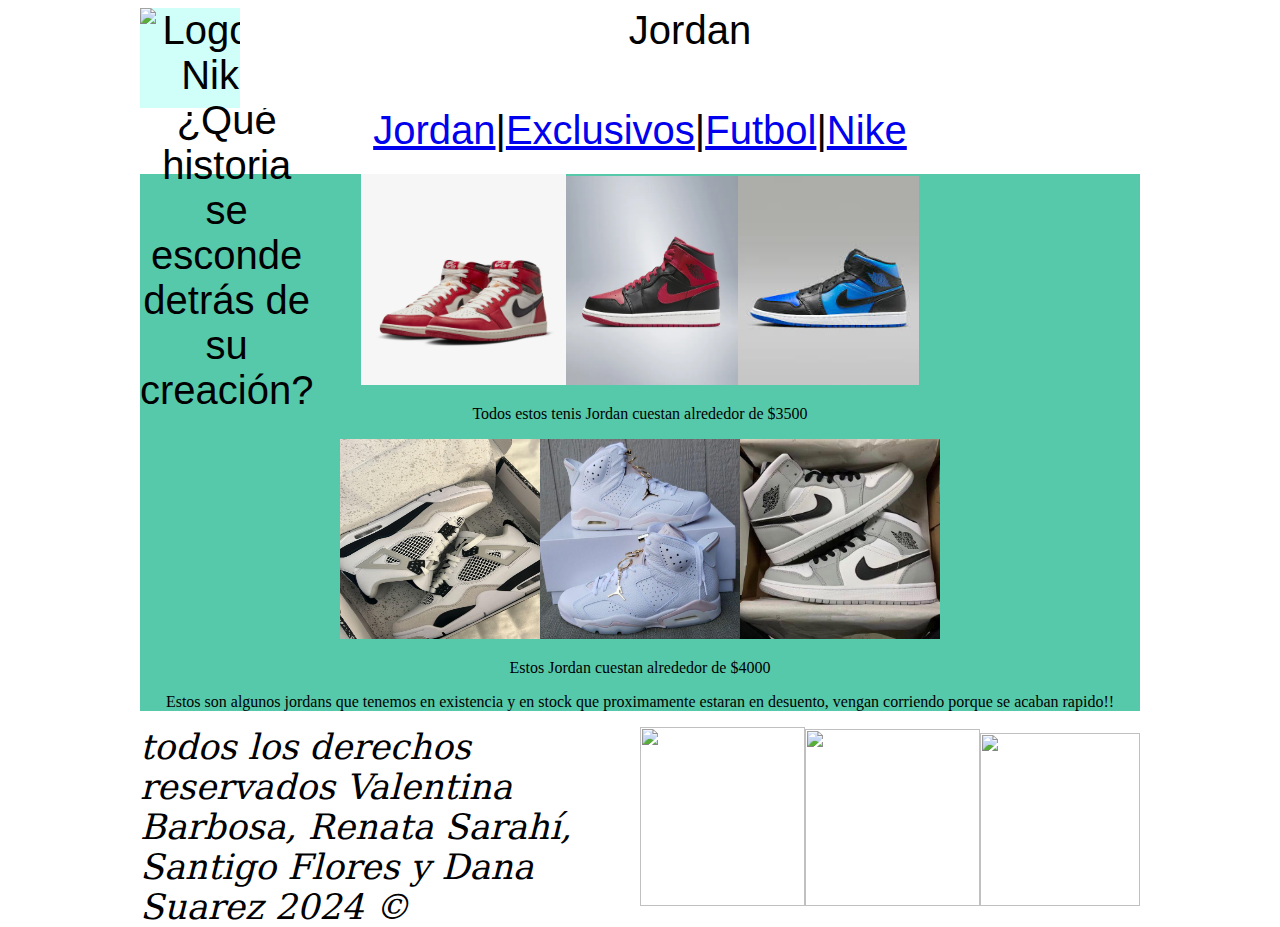
==== index.html @ 73bb0dcf "Add files via upload" ====
<!doctype html>
<html><!-- InstanceBegin template="/Templates/sneakers.dwt" codeOutsideHTMLIsLocked="false" -->
<head>
<meta charset="utf-8">
<!-- InstanceBeginEditable name="doctitle" -->
<title>Productos</title>
<!-- InstanceEndEditable -->
<link href="estiloos.css" rel="stylesheet" type="text/css">
<!-- InstanceBeginEditable name="head" -->
<!-- InstanceEndEditable -->
</head>

<body>
	<div id="Principal">
  <div id="encabezado">
	  <div id="logo"><img src="https://graffica.info/wp-content/uploads/2022/04/Sin-uiiug.png" alt="Logo de Nike: ¿Qué historia se esconde detrás de su creación?" width="113" height="101"/></div>
	  <div id="titulo"><!-- InstanceBeginEditable name="titulo" -->Jordan<!-- InstanceEndEditable --></div> 
  </div>
  <div id="menu"><a href="index.html">Jordan</a>|<a href="exclusivos.html">Exclusivos</a>|<a href="furbo.html">Futbol</a>|<a href="nike.html">Nike</a></div>
	<div id="cuerpo"><!-- InstanceBeginEditable name="contenido" -->
    <p><img src="chicago.jpg" alt="" width="205" height="211"/><img src="nike jordan.jpg" alt="" width="172" height="209"/><img src="ororororor.jpg" width="181" height="209" alt=""/></p>
    <p>Todos estos tenis Jordan cuestan alrededor de $3500</p>
    <p><img src="Multimedia.jpg" alt="" width="200" height="200"/><img src="Multimedia (3).jpg" width="200" height="200" alt=""/><img src="Multimedia (2).jpg" width="200" height="200" alt=""/></p>
    <p>Estos Jordan cuestan alrededor de $4000</p>
    <p>Estos son algunos jordans que tenemos en existencia y en stock que proximamente estaran en desuento, vengan corriendo porque se acaban rapido!! </p>
	<!-- InstanceEndEditable --></div>
	<div id="pie">
		<div id="derechos">todos los  derechos reservados Valentina Barbosa, Renata Sarahí, Santigo Flores y Dana Suarez 2024 &copy;</div>
		<div id="redes"><img src="file:///C|/Users/3bsec/Documents/valentina/logo insta.jpg" alt="" width="165" height="179"/><img src="file:///C|/Users/3bsec/Documents/valentina/logo facebook.png" width="175" height="177" alt=""/><img src="file:///C|/Users/3bsec/Documents/valentina/logo twitter.png" width="160" height="173" alt=""/></div>
  </div>
	
	
</div>
</body>
<!-- InstanceEnd --></html>
---- estiloos.css ----
@charset "utf-8";
#Principal {
    width: 1000px;
    margin-right: auto;
    margin-left: auto;
}
#Principal #encabezado {
    width: 1000px;
    height: 100px;
    font-family: Gotham, "Helvetica Neue", Helvetica, Arial, sans-serif;
    font-size: 40px;
    text-align: center;
    background-color: #FFFFFF;
}
#menu {
    font-family: Gotham, "Helvetica Neue", Helvetica, Arial, sans-serif;
    font-size: 40px;
    text-align: center;
    height: 50px;
    width: 1000px;
}
#cuerpo{
	background: #57C9AB;
	width: 1000px;
	text-align: center;
}
#pie{
	font-family: Impact, Haettenschweiler, "Franklin Gothic Bold", "Arial Black", "sans-serif";
	font-size: 35px;
	font-style: italic;
	background: #FFFFFF;
	height: 180px;
	width: 1000px;
}
#logo{
	width: 100px;
	height: 100px;
	background: #CFFFF8;
	float:left;
}
#titulo{
	width: 900px;
	height: 100px;
	background: #FFFFFF;
	float: left;
}
#derechos{
	font-family: Constantia, "Lucida Bright", "DejaVu Serif", Georgia, "serif";
	width: 500px;
	height: 180px;
	float: left;
	
}
#redes{
	width: 500px;
	height: 180px;
	float: left;
}
.logo{
	width: 165px;
	height: 100px;
}
/* CSS Document */
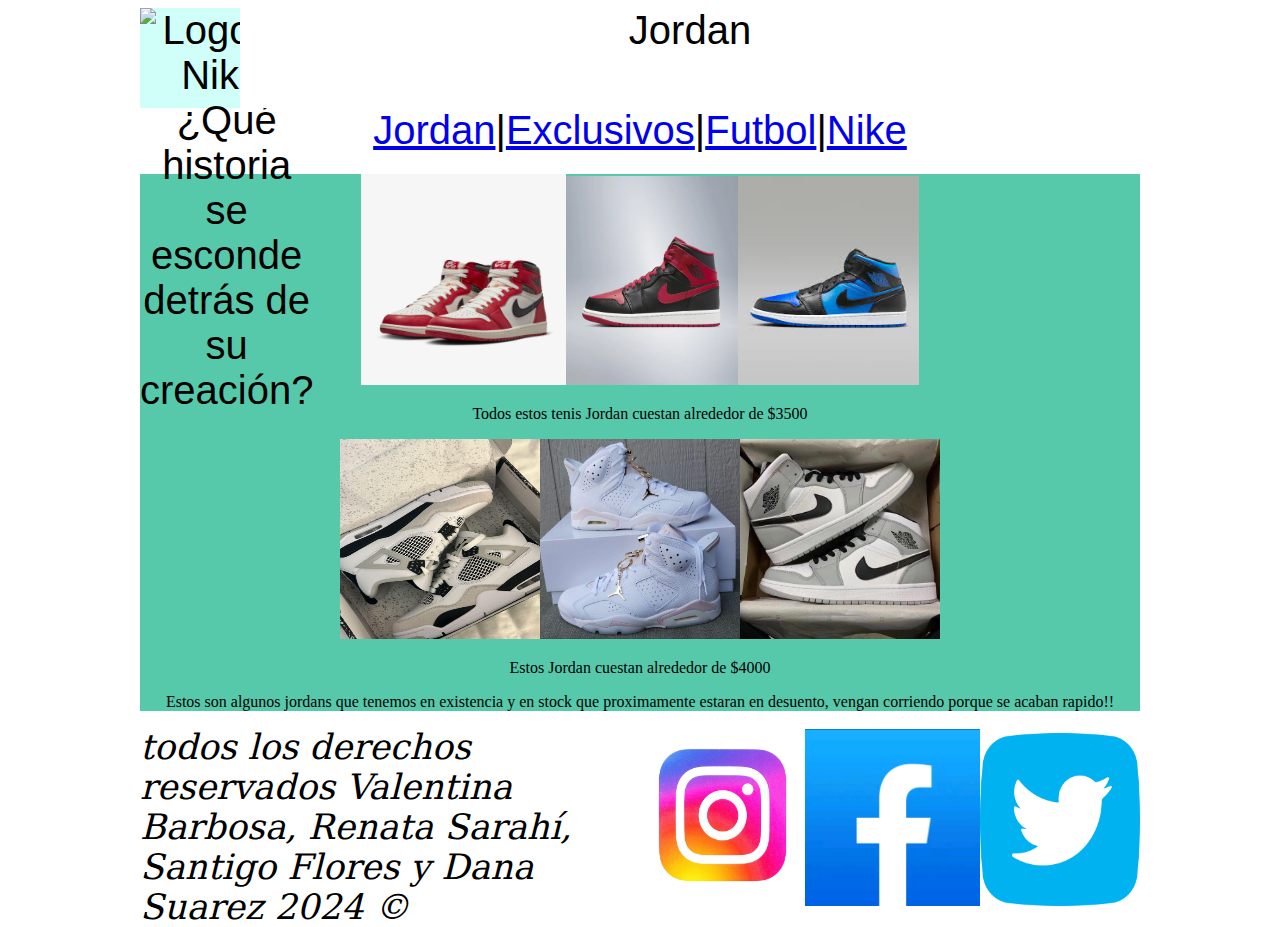
==== commit 5731c2b8: "Update index.html" ====
--- a/index.html
+++ b/index.html
@@ -26,7 +26,7 @@
 	<!-- InstanceEndEditable --></div>
 	<div id="pie">
 		<div id="derechos">todos los  derechos reservados Valentina Barbosa, Renata Sarahí, Santigo Flores y Dana Suarez 2024 &copy;</div>
-		<div id="redes"><img src="file:///C|/Users/3bsec/Documents/valentina/logo insta.jpg" alt="" width="165" height="179"/><img src="file:///C|/Users/3bsec/Documents/valentina/logo facebook.png" width="175" height="177" alt=""/><img src="file:///C|/Users/3bsec/Documents/valentina/logo twitter.png" width="160" height="173" alt=""/></div>
+		<div id="redes"><img src="logo insta.jpg" alt="" width="165" height="179"/><img src="logo facebook.png" width="175" height="177" alt=""/><img src="logo twitter.png" width="160" height="173" alt=""/></div>
   </div>
 	
 	
